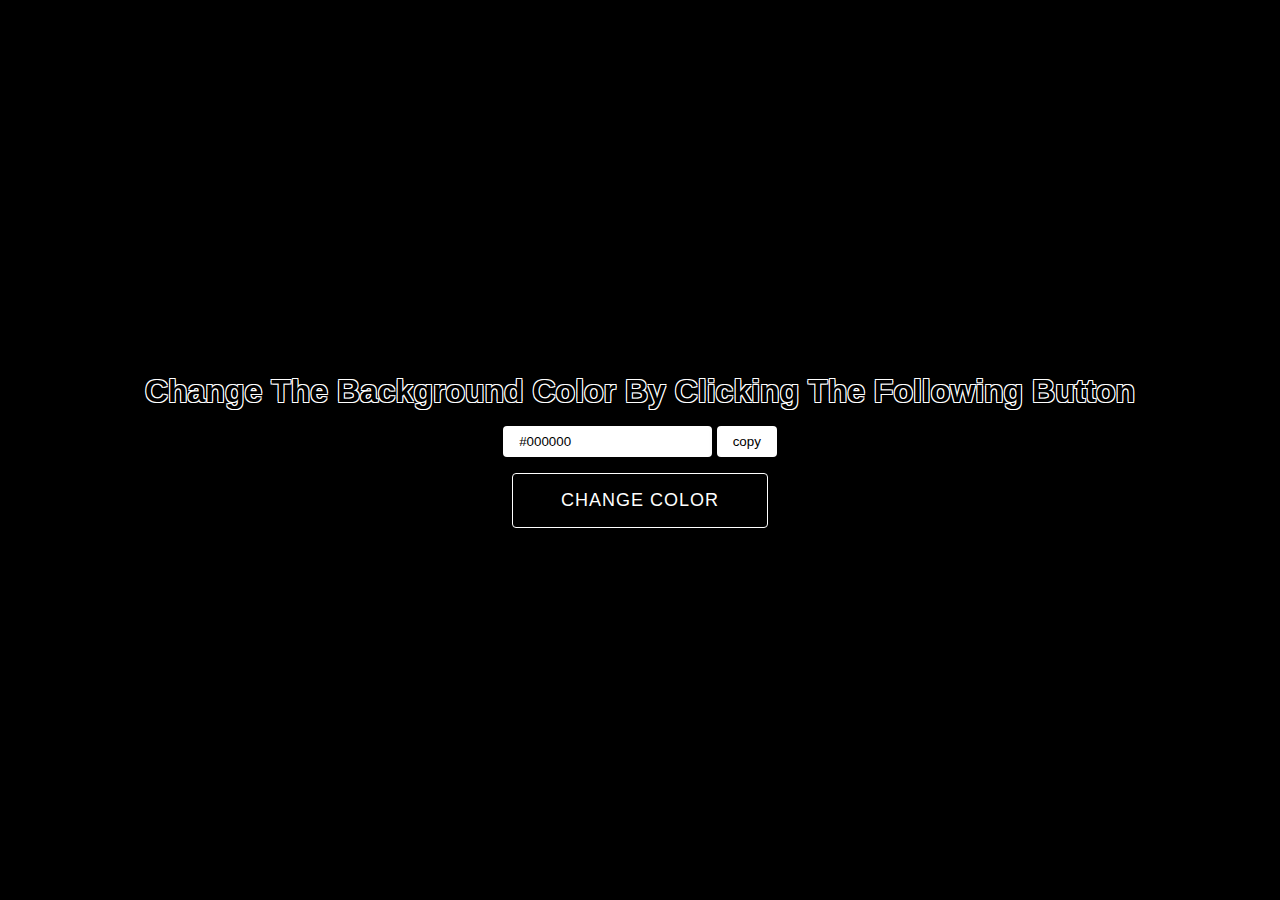
==== project4/index.html @ da2737a7 "dynamic toast message" ====
<!DOCTYPE html>
<html lang="en">
	<head>
		<meta charset="UTF-8" />
		<meta http-equiv="X-UA-Compatible" content="IE=edge" />
		<meta name="viewport" content="width=device-width, initial-scale=1.0" />
		<title>Change Background Color</title>
		<link rel="stylesheet" href="style.css" />
		<script src="./index.js" defer></script>
	</head>
	<body>
		<div class="container" id="root">
			<h1>
				Change The Background Color By Clicking The Following Button
			</h1>
			<div class="input-group">
				<input type="text" disabled value="#000000" id="output" />
				<button
					class="copy-btn"
					id="copy-btn"
					title="copy to clipboard"
				>
					copy
				</button>
			</div>
			<button class="change-btn" id="change-btn">Change Color</button>
		</div>
	</body>
</html>
---- project4/style.css ----
*,
*::before,
*::after {
	margin: 0;
	padding: 0;
	box-sizing: border-box;
}

body {
	font-family: 'Franklin Gothic Medium', 'Arial Narrow', Arial, sans-serif;
	font-size: 16px;
	background-color: #000;
	width: 100vw;
	height: 100vh;
}

.container {
	width: 100%;
	height: 100%;
	display: flex;
	flex-direction: column;
	justify-content: center;
	align-items: center;
	gap: 1rem;
}

input[type='text'],
input[type='text']:disabled,
.copy-btn {
	background-color: #fff;
	color: #000;
	border: #000;
	padding: 0.5rem 1rem;
	border-radius: 0.25rem;
	box-shadow: 0px 4px 8px 0 rgba(0, 0, 0, 0.2);
}

.change-btn {
	padding: 1rem 3rem;
	outline: none;
	background-color: #000;
	color: #fff;
	border: 1px solid #fff;
	border-radius: 0.25rem;
	font-size: 18px;
	text-transform: uppercase;
	letter-spacing: 1px;
	cursor: pointer;
}

.change-btn:hover {
	background-color: #fff;
	color: #000;
	border: 1px solid #000;
}

h1 {
	text-shadow: -1px -1px 0 #fff, 1px -1px 0 #fff, -1px 1px 0 #fff,
		1px 1px 0 #fff;
	text-align: center;
}

.copy-btn {
	cursor: pointer;
}

.toast-message {
	position: fixed;
	z-index: 999;
	top: 2rem;
	right: 2rem;
	background-color: rgb(19, 201, 110);
	color: #000;
	border: 1px solid #fff;
	border-radius: 0.25rem;
	padding: 1rem 2rem;
	cursor: pointer;
	box-shadow: 0 4px 8px 0 rgba(0, 0, 0, 0.2);
}

.toast-message-slide-in {
	animation: toast-animation-in 0.5s ease-in;
}

.toast-message-slide-out {
	animation: toast-animation-out 0.5s ease-in;
}

@keyframes toast-animation-in {
	from {
		transform: translateX(200px);
		opacity: 0;
	}
	to {
		transform: translateX(0px);
		opacity: 1;
	}
}

@keyframes toast-animation-out {
	from {
		transform: translateX(0px);
		opacity: 1;
	}
	to {
		transform: translateX(200px);
		opacity: 0;
	}
}
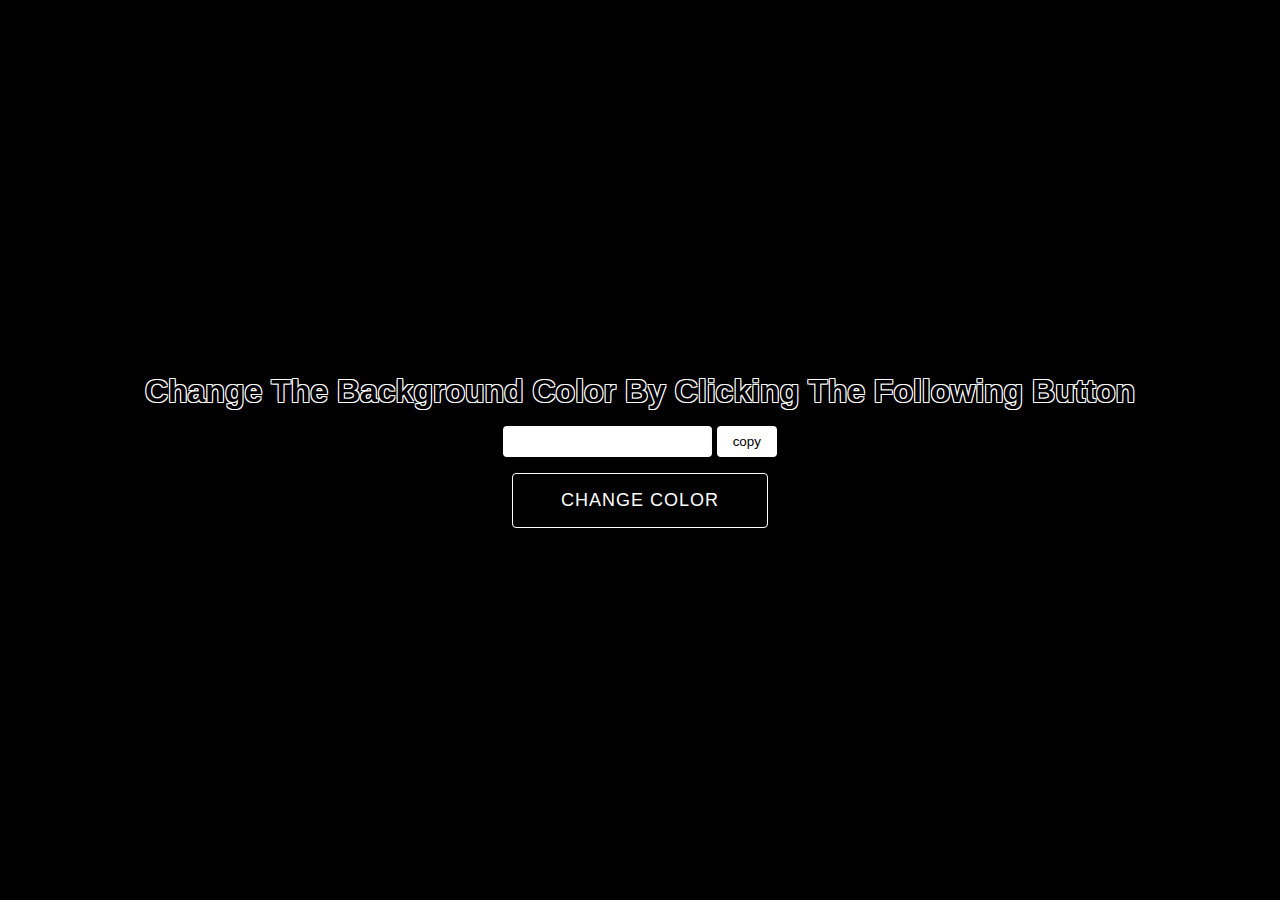
==== commit 784c4800: "Hex code chage the background color" ====
--- a/project4/index.html
+++ b/project4/index.html
@@ -14,7 +14,7 @@
 				Change The Background Color By Clicking The Following Button
 			</h1>
 			<div class="input-group">
-				<input type="text" disabled value="#000000" id="output" />
+				<input type="text" id="output" />
 				<button
 					class="copy-btn"
 					id="copy-btn"
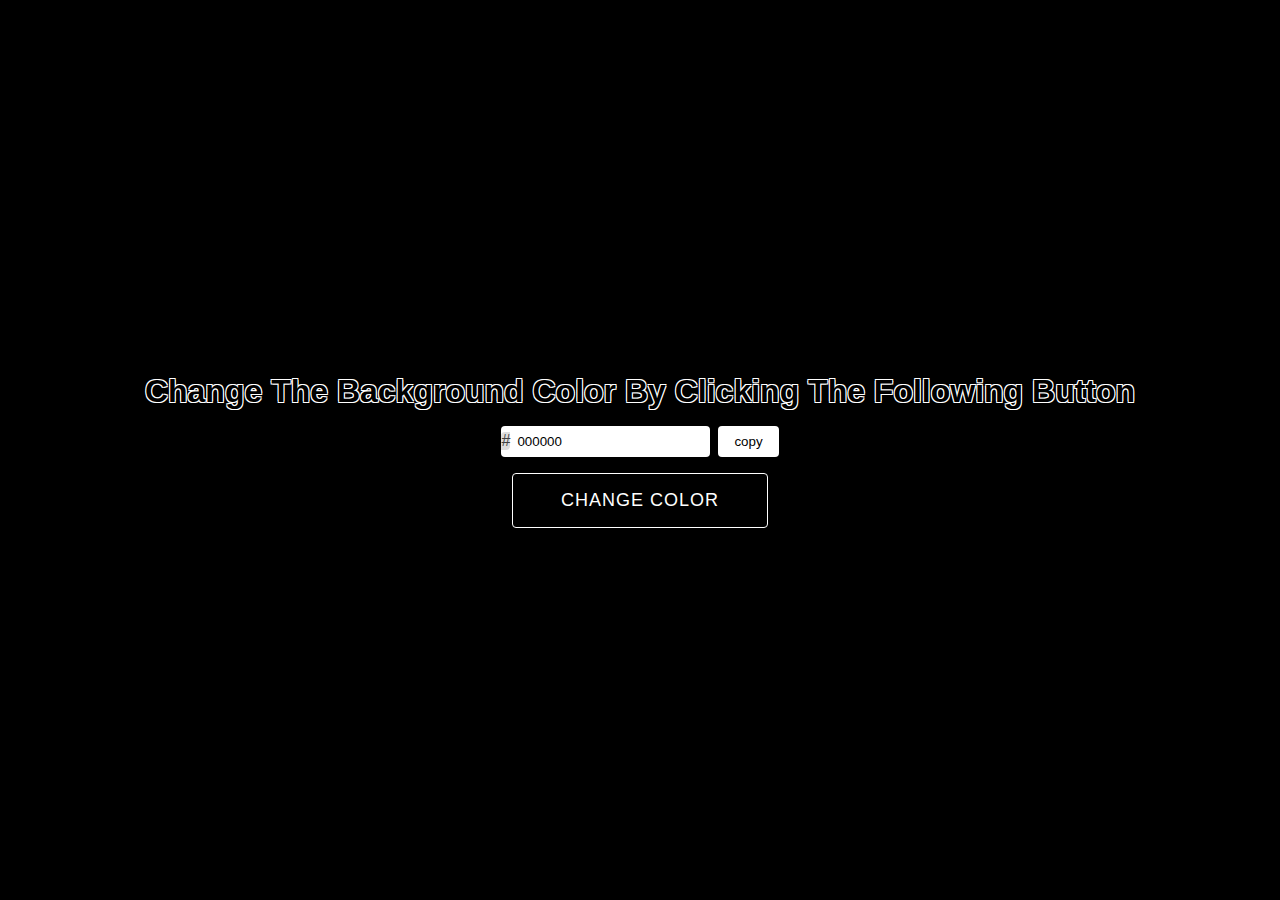
==== commit d8fc44fc: "Hex code chage the background color and user input" ====
--- a/project4/index.html
+++ b/project4/index.html
@@ -14,7 +14,8 @@
 				Change The Background Color By Clicking The Following Button
 			</h1>
 			<div class="input-group">
-				<input type="text" id="output" />
+                <div class="input-icon">#</div>
+				<input type="text" id="output" value="000000"/>
 				<button
 					class="copy-btn"
 					id="copy-btn"
--- a/project4/style.css
+++ b/project4/style.css
@@ -22,6 +22,30 @@
 	justify-content: center;
 	align-items: center;
 	gap: 1rem;
+}
+.input-group {
+    display: flex;
+    align-items: center;
+    gap: 0.5rem;
+    position: relative;
+    /* overflow: hidden; */
+
+}
+.input-icon{
+    position: absolute;
+    padding: 0.rem;
+    background-color: #ddd;
+    color: #424242;
+    border-top-left-radius: 0.25rem;
+    border-bottom-right-radius: 0.25rem;
+}
+.output{
+    margin-left: 1rem;
+}
+
+.output:focus{
+    border: none;
+    outline: none;
 }
 
 input[type='text'],
